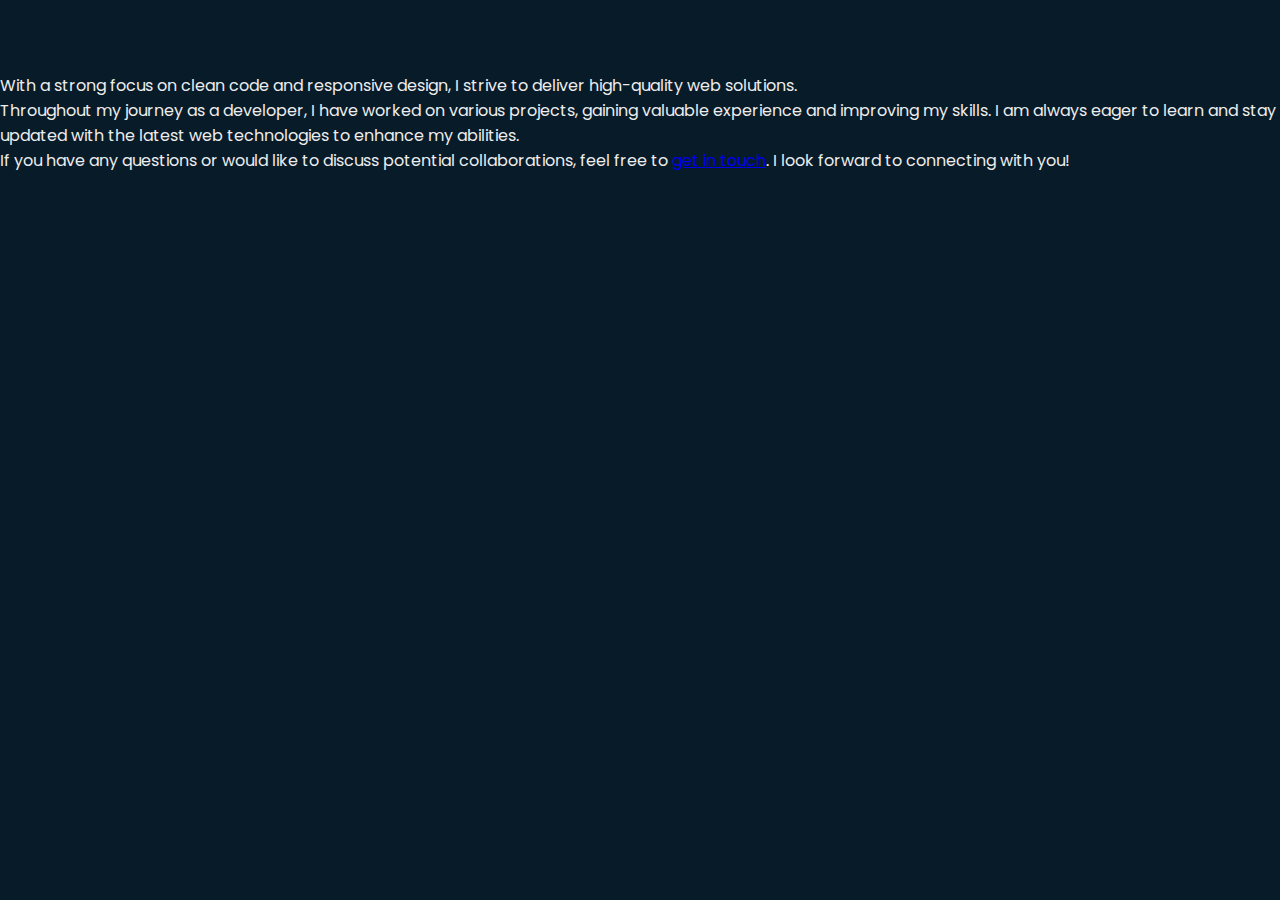
==== about.html @ f493a516 "Add about section" ====
<!DOCTYPE html>
<html lang="en">
<head>
	<meta charset="UTF-8">
	<meta name="viewport" content="width=device-width, initial-scale=1.0">
	<meta name="description" content="Hi, I'am Aryan, a Full Stack Developer">
	<meta name="keywords" content="full stack developer, frontend developer, backend developer, web developer, full stack web developer">
	<meta name="author" content="Aryan Ahmed">
	<title>Aryan Ahmed | About</title>
	<link rel="stylesheet" href="styles.css">
	<link rel="stylesheet" href="https://unpkg.com/boxicons@2.1.4/css/boxicons.min.css">
</head>
<body>
	<header class="header">
		<a href="./index.html" class="logo">Aryan.</a>
		<nav class="navbar">
			<a href="./index.html">Home</a>
			<a href="./about.html" class="active">About</a>
			<a href="./services.html" class="hidden">Services</a>
			<a href="./portfolio.html" class="hidden">Portfolio</a>
			<a href="./contact.html" class="hidden">Contact</a>
		</nav>
	</header>
	<section class="about">
        <div class="about-content">
            <h1>About Me</h1>
            <p>I am Aryan Ahmed, a passionate frontend developer with expertise in HTML, CSS, and JavaScript. I enjoy creating visually appealing and user-friendly websites. With a strong focus on clean code and responsive design, I strive to deliver high-quality web solutions.</p>
            <p>Throughout my journey as a developer, I have worked on various projects, gaining valuable experience and improving my skills. I am always eager to learn and stay updated with the latest web technologies to enhance my abilities.</p>
            <p>If you have any questions or would like to discuss potential collaborations, feel free to <a href="./contact.html">get in touch</a>. I look forward to connecting with you!</p>
        </div>
    </section>
</body>
</html>
---- styles.css ----
@import url('https://fonts.googleapis.com/css2?family=Poppins:wght@300;400;500;600;700;800;900;900&display=swap');

/* Reset Default Settings */

* {
	margin: 0;
	padding: 0;
	box-sizing: border-box;
	font-family: 'Poppins', sans-serif;
}

/* Body */

body {
	background: #081b29;
	color: #ededed;
}

/* Header */

.header {
	position: fixed;
	top: 0;
	left: 0;
	width: 100%;
	padding: 20px 5%; /* Modified padding for smaller screens */
	background: rgba(8, 27, 41, 0.9);
	display: flex;
	justify-content: space-between;
	align-items: center;
	z-index: 100;
}

.logo {
	font-size: 25px;
	color: #ededed;
	text-decoration: none;
	font-weight: 600;
	position: relative;
}

.navbar a {
	font-size: 18px;
	color: #ededed;
	text-decoration: none;
	font-weight: 500;
	margin-left: 20px; /* Modified margin for smaller screens */
	transition: 0.3s;
}

.navbar a:hover,
.navbar .active {
	color: #00abf0;
}

/* Temporary hidden links */
.hidden {
	display: none;
}

/* Home Section */

.home {
	min-height: 100vh; /* Modified height to accommodate smaller screens */
	display: flex;
	align-items: center;
	padding: 0 5%; /* Modified padding for smaller screens */
}

.home-content {
	max-width: 600px;
}

.home-content h1 {
	font-size: 40px; /* Modified font size for smaller screens */
	font-weight: 700;
	line-height: 1.2;
	position: relative;
}

.home-content h3 {
	font-size: 24px; /* Modified font size for smaller screens */
	font-weight: 700px;
	color: #00abf0;
	position: relative;
}

.home-content p {
	font-size: 16px;
	margin: 20px 0 30px; /* Modified margin for smaller screens */
	position: relative;
}

.home-content .btn-box {
	width: 300px; /* Modified width for smaller screens */
	height: 40px; /* Modified height for smaller screens */
	display: flex;
	justify-content: space-between;
	position: relative;
}

.btn-box a {
	position: relative;
	display: inline-flex;
	justify-content: center;
	align-items: center;
	width: 120px; /* Modified width for smaller screens */
	height: 100%;
	background: #00abf0;
	border: 2px solid #00abf0;
	border-radius: 10px;
	font-size: 16px; /* Modified font size for smaller screens */
	color: #081b29;
	text-decoration: none;
	font-weight: 600;
	letter-spacing: 1px;
	z-index: 1;
	overflow: hidden;
	transition: 0.5s;
}

.btn-box a:hover {
	color: #00abf0;
}

.btn-box a:nth-child(2) {
	background: transparent;
	color: #00abf0;
}

.btn-box a:nth-child(2):hover {
	color: #081b29;
}

.btn-box a::before {
	content: '';
	position: absolute;
	top: 0;
	left: 0;
	width: 0;
	height: 100%;
	background: #081b29;
	z-index: -1;
	transition: 0.5s;
}

.btn-box a:hover::before {
	width: 100%;
}

.btn-box a:nth-child(2)::before {
	background: #00abf0;
}

.home-sci {
	position: absolute;
	bottom: 30px; /* Modified bottom position for smaller screens */
	width: 160px; /* Modified width for smaller screens */
	display: flex;
	justify-content: space-between;
}

.home-sci a {
	position: relative;
	display: inline-flex;
	justify-content: center;
	align-items: center;
	width: 30px; /* Modified width for smaller screens */
	height: 30px; /* Modified height for smaller screens */
	background: transparent;
	border: 2px solid #00abf0;
	border-radius: 50%;
	font-size: 18px; /* Modified font size for smaller screens */
	color: #00abf0;
	text-decoration: none;
	z-index: 1;
	overflow: hidden;
}

.home-sci a:hover {
	color: #081b29;
}

.home-sci a::before {
	content: '';
	position: absolute;
	top: 0;
	left: 0;
	width: 0;
	height: 100%;
	background: #00abf0;
	z-index: -1;
	transition: 0.3s;
}

.home-sci a:hover::before {
	width: 100%;
}

/* Transitions and Animations */

.logo::before,
.navbar::before {
	content: '';
	position: absolute;
	background: #081b29;
	top: 0;
	right: 0;
	width: 100%;
	height: 100%;
	animation: showRight 1s ease 0.4s forwards;
}

.home-content h1::before {
	content: '';
	position: absolute;
	background: #081b29;
	top: 0;
	right: 0;
	width: 100%;
	height: 100%;
	animation: showRight 1s ease 1s forwards;
}

.home-content h3::before {
	content: '';
	position: absolute;
	background: #081b29;
	top: 0;
	right: 0;
	width: 100%;
	height: 100%;
	animation: showRight 1s ease 1.3s forwards;

}

.home-content p::before {
	content: '';
	position: absolute;
	background: #081b29;
	top: 0;
	right: 0;
	width: 100%;
	height: 100%;
	animation: showRight 1s ease 1.6s forwards;
}

.home-content .btn-box::before {
	content: '';
	position: absolute;
	background: #081b29;
	top: 0;
	right: 0;
	width: 100%;
	height: 100%;
	animation: showRight 1s ease 1.9s forwards;
	z-index: 2;
}

.home-sci::before {
	content: '';
	position: absolute;
	background: #081b29;
	top: 0;
	right: 0;
	width: 100%;
	height: 100%;
	animation: showRight 1s ease 2.2s forwards;
	z-index: 2;
}

/* Keyframes */

@keyframes showRight {
	100% {
		width: 0;
	}
}

/* Media Queries */

@media only screen and (max-width: 768px) {
	.header {
		padding: 20px 3%;
	}

	.navbar a {
		margin-left: 15px;
	}

	.home {
		padding: 0 3%;
	}

	.home-content h1 {
		font-size: 32px;
	}

	.home-content h3 {
		font-size: 20px;
	}

	.home-content p {
		margin-bottom: 20px;
	}

	.home-content .btn-box {
		width: 250px;
		height: 35px;
	}

	.btn-box a {
		width: 100px;
		font-size: 14px;
	}

	.home-sci {
		bottom: 20px;
		width: 120px;
	}

	.home-sci a {
		width: 25px;
		height: 25px;
		font-size: 16px;
		border: 1px solid #00abf0;
	}
}

@media only screen and (max-width: 480px) {
	.header {
		padding: 15px 3%;
	}

	.navbar a {
		margin-left: 10px;
	}

	.home {
		padding: 0 3%;
	}

	.home-content h1 {
		font-size: 28px;
	}

	.home-content h3 {
		font-size: 18px;
	}

	.home-content p {
		margin-bottom: 15px;
	}

	.home-content .btn-box {
		width: 200px;
		height: 30px;
	}

	.btn-box a {
		width: 90px;
		font-size: 12px;
	}

	.home-sci {
		bottom: 15px;
		width: 100px;
	}

	.home-sci a {
		width: 20px;
		height: 20px;
		font-size: 14px;
		border: 1px solid #00abf0;
	}
}
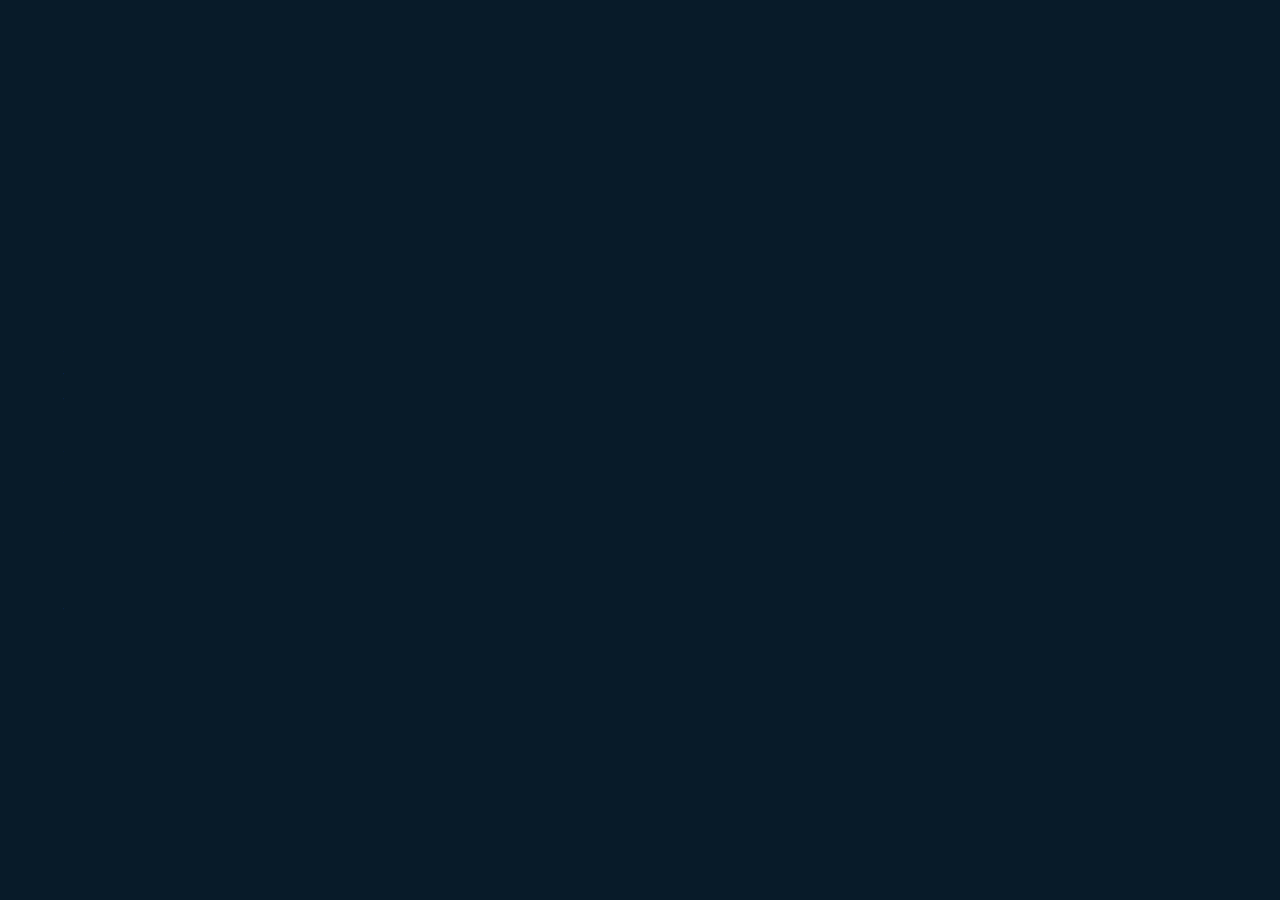
==== commit 598e62cc: "Fix navbar link" ====
--- a/about.html
+++ b/about.html
@@ -15,8 +15,8 @@
 		<a href="./index.html" class="logo">Aryan.</a>
 		<nav class="navbar">
 			<a href="./index.html">Home</a>
-			<a href="./about.html" class="active">About</a>
-			<a href="./services.html" class="hidden">Services</a>
+			<a href="#" class="active">About</a>
+			<a href="./services.html">Services</a>
 			<a href="./portfolio.html" class="hidden">Portfolio</a>
 			<a href="./contact.html" class="hidden">Contact</a>
 		</nav>
--- a/styles.css
+++ b/styles.css
@@ -58,37 +58,72 @@
 	display: none;
 }
 
-/* Home Section */
-
-.home {
+/* Sections */
+
+.home,
+.about,
+.services {
 	min-height: 100vh; /* Modified height to accommodate smaller screens */
 	display: flex;
 	align-items: center;
 	padding: 0 5%; /* Modified padding for smaller screens */
 }
 
-.home-content {
+.services {
+	justify-content: center;
+	text-align: center;
+}
+
+.home-content,
+.about-content,
+.services-content {
 	max-width: 600px;
 }
 
-.home-content h1 {
+.services-content {
+	margin-top: 55px;
+}
+
+.home-content h1,
+.about-content h1,
+.services-content h1 {
 	font-size: 40px; /* Modified font size for smaller screens */
 	font-weight: 700;
 	line-height: 1.2;
 	position: relative;
 }
 
-.home-content h3 {
+.home-content h3,
+.services .services-content .service-card h3 {
 	font-size: 24px; /* Modified font size for smaller screens */
 	font-weight: 700px;
 	color: #00abf0;
 	position: relative;
 }
 
-.home-content p {
+.service-card h3 {
+	margin-top: 20px;
+}
+
+.home-content p,
+.about-content p,
+.services .services-content .service-card p{
 	font-size: 16px;
 	margin: 20px 0 30px; /* Modified margin for smaller screens */
 	position: relative;
+}
+
+.service-card {
+	text-align: center;
+}
+
+.about-content p a {
+	color: #00abf0;
+	text-decoration: none;
+}
+
+.about-content p a:hover {
+	text-decoration: underline;
 }
 
 .home-content .btn-box {
@@ -165,8 +200,8 @@
 	display: inline-flex;
 	justify-content: center;
 	align-items: center;
-	width: 30px; /* Modified width for smaller screens */
-	height: 30px; /* Modified height for smaller screens */
+	width: 40px;
+	height: 40px; 
 	background: transparent;
 	border: 2px solid #00abf0;
 	border-radius: 50%;
@@ -211,7 +246,9 @@
 	animation: showRight 1s ease 0.4s forwards;
 }
 
-.home-content h1::before {
+.home-content h1::before,
+.about-content h1::before,
+.services-content h1::before {
 	content: '';
 	position: absolute;
 	background: #081b29;
@@ -222,7 +259,8 @@
 	animation: showRight 1s ease 1s forwards;
 }
 
-.home-content h3::before {
+.home-content h3::before,
+.service-card h3::before {
 	content: '';
 	position: absolute;
 	background: #081b29;
@@ -234,7 +272,9 @@
 
 }
 
-.home-content p::before {
+.home-content p::before,
+.about-content p::before,
+.service-card p::before {
 	content: '';
 	position: absolute;
 	background: #081b29;
@@ -288,19 +328,26 @@
 		margin-left: 15px;
 	}
 
-	.home {
+	.home,
+	.about,
+	.services {
 		padding: 0 3%;
 	}
 
-	.home-content h1 {
+	.home-content h1,
+	.about-content h1,
+	.services-content h1 {
 		font-size: 32px;
 	}
 
-	.home-content h3 {
+	.home-content h3,
+	.service-card h3 {
 		font-size: 20px;
 	}
 
-	.home-content p {
+	.home-content p,
+	.about-content p,
+	.service-card p {
 		margin-bottom: 20px;
 	}
 
@@ -336,19 +383,26 @@
 		margin-left: 10px;
 	}
 
-	.home {
+	.home,
+	.about,
+	.services {
 		padding: 0 3%;
 	}
 
-	.home-content h1 {
+	.home-content h1,
+	.about-content h1,
+	.services-content h1 {
 		font-size: 28px;
 	}
 
-	.home-content h3 {
+	.home-content h3,
+	.service-card h3 {
 		font-size: 18px;
 	}
 
-	.home-content p {
+	.home-content p,
+	.about-content p,
+	.service-card p {
 		margin-bottom: 15px;
 	}
 
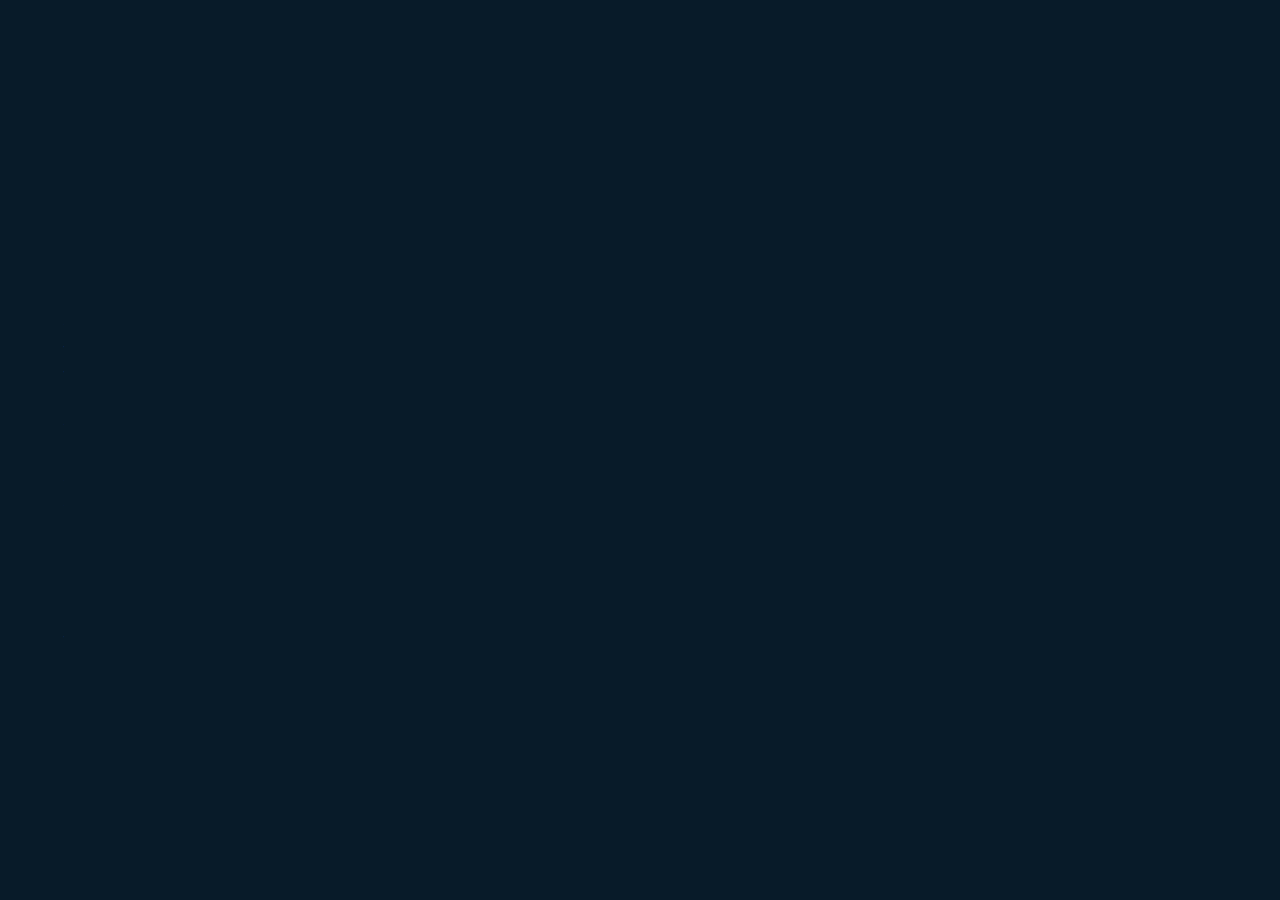
==== commit f50b3787: "Modify p tag" ====
--- a/about.html
+++ b/about.html
@@ -25,7 +25,8 @@
         <div class="about-content">
             <h1>About Me</h1>
             <p>I am Aryan Ahmed, a passionate frontend developer with expertise in HTML, CSS, and JavaScript. I enjoy creating visually appealing and user-friendly websites. With a strong focus on clean code and responsive design, I strive to deliver high-quality web solutions.</p>
-            <p>Throughout my journey as a developer, I have worked on various projects, gaining valuable experience and improving my skills. I am always eager to learn and stay updated with the latest web technologies to enhance my abilities.</p>
+            <p>Throughout my journey as a developer, I have worked on various personal projects, gaining valuable experience and improving my skills. I am always eager to learn and stay updated with the latest web technologies to enhance my abilities.</p>
+            <p>I am currently learning full stack development.</p>
             <p>If you have any questions or would like to discuss potential collaborations, feel free to <a href="./contact.html">get in touch</a>. I look forward to connecting with you!</p>
         </div>
     </section>
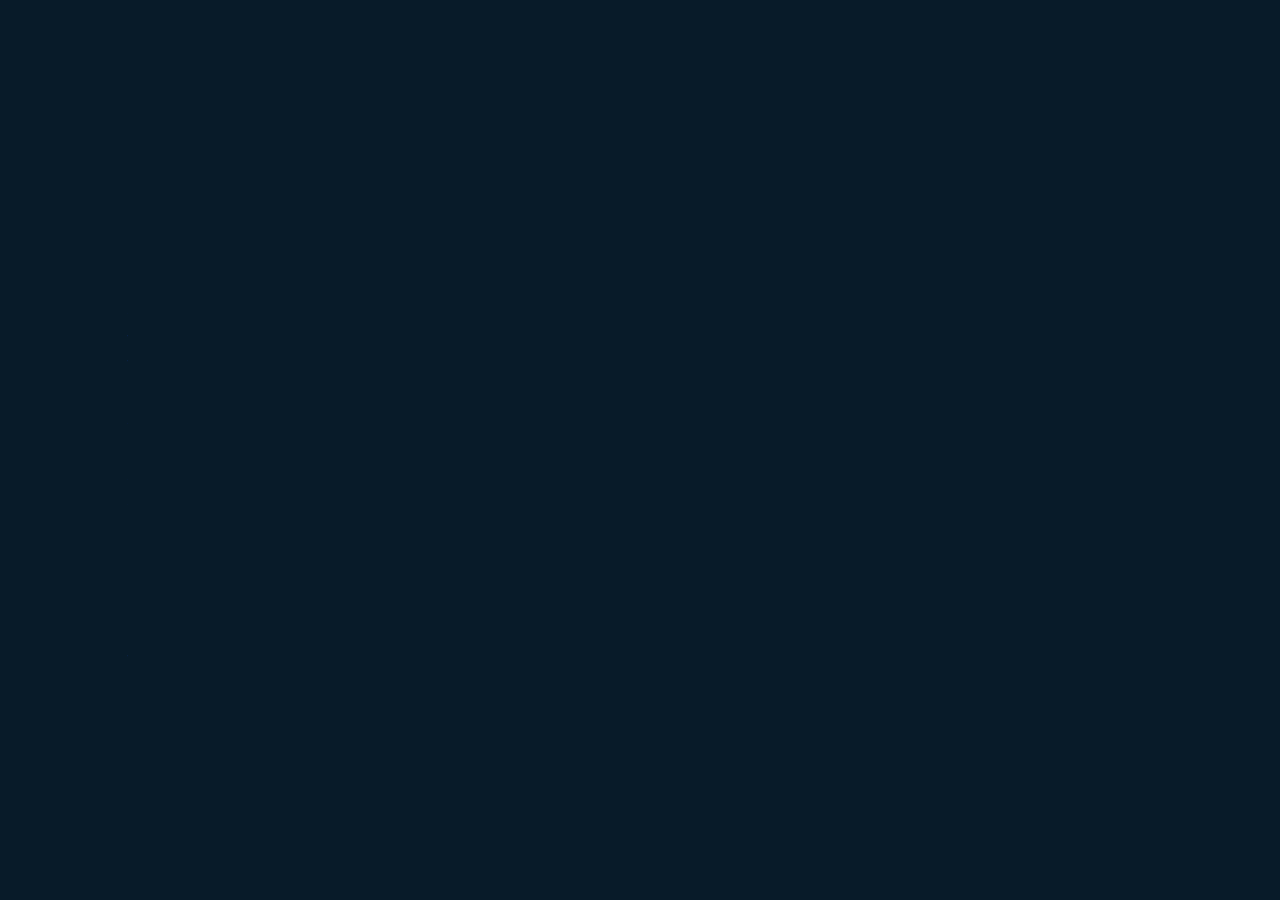
==== commit 702a4e35: "Modify p tag" ====
--- a/about.html
+++ b/about.html
@@ -26,7 +26,7 @@
             <h1>About Me</h1>
             <p>I am Aryan Ahmed, a passionate frontend developer with expertise in HTML, CSS, and JavaScript. I enjoy creating visually appealing and user-friendly websites. With a strong focus on clean code and responsive design, I strive to deliver high-quality web solutions.</p>
             <p>Throughout my journey as a developer, I have worked on various personal projects, gaining valuable experience and improving my skills. I am always eager to learn and stay updated with the latest web technologies to enhance my abilities.</p>
-            <p>I am currently learning full stack development.</p>
+            <p>I am currently learning backend development.</p>
             <p>If you have any questions or would like to discuss potential collaborations, feel free to <a href="./contact.html">get in touch</a>. I look forward to connecting with you!</p>
         </div>
     </section>
--- a/styles.css
+++ b/styles.css
@@ -66,7 +66,7 @@
 	min-height: 100vh; /* Modified height to accommodate smaller screens */
 	display: flex;
 	align-items: center;
-	padding: 0 5%; /* Modified padding for smaller screens */
+	padding: 0 10%; 
 }
 
 .services {
@@ -87,18 +87,18 @@
 .home-content h1,
 .about-content h1,
 .services-content h1 {
-	font-size: 40px; /* Modified font size for smaller screens */
-	font-weight: 700;
-	line-height: 1.2;
-	position: relative;
+	font-size: 56px;
+    font-weight: 700;
+    line-height: 1.2;
+    position: relative;
 }
 
 .home-content h3,
 .services .services-content .service-card h3 {
-	font-size: 24px; /* Modified font size for smaller screens */
-	font-weight: 700px;
-	color: #00abf0;
-	position: relative;
+	font-size: 32px;
+    font-weight: 700;
+    color: #00abf0;
+    position: relative;
 }
 
 .service-card h3 {
@@ -109,8 +109,8 @@
 .about-content p,
 .services .services-content .service-card p{
 	font-size: 16px;
-	margin: 20px 0 30px; /* Modified margin for smaller screens */
-	position: relative;
+    margin: 20px 0 40px;
+    position: relative;
 }
 
 .service-card {
@@ -127,111 +127,112 @@
 }
 
 .home-content .btn-box {
-	width: 300px; /* Modified width for smaller screens */
-	height: 40px; /* Modified height for smaller screens */
-	display: flex;
-	justify-content: space-between;
-	position: relative;
-}
+    width: 345px;
+    height: 50px;
+    display: flex;
+    justify-content: space-between;
+    position: relative;
+}
+
 
 .btn-box a {
-	position: relative;
-	display: inline-flex;
-	justify-content: center;
-	align-items: center;
-	width: 120px; /* Modified width for smaller screens */
-	height: 100%;
-	background: #00abf0;
-	border: 2px solid #00abf0;
-	border-radius: 10px;
-	font-size: 16px; /* Modified font size for smaller screens */
-	color: #081b29;
-	text-decoration: none;
-	font-weight: 600;
-	letter-spacing: 1px;
-	z-index: 1;
-	overflow: hidden;
-	transition: 0.5s;
+    position: relative;
+    display: inline-flex;
+    justify-content: center;
+    align-items: center;
+    width: 150px;
+    height: 100%;
+    background: #00abf0;
+    border: 2px solid #00abf0;
+    border-radius: 8px;
+    font-size: 19px;
+    color: #081b29;
+    text-decoration: none;
+    font-weight: 600;
+    letter-spacing: 1px;
+    z-index: 1;
+    overflow: hidden;
+    transition: 0.5s;
 }
 
 .btn-box a:hover {
-	color: #00abf0;
+    color: #00abf0;
 }
 
 .btn-box a:nth-child(2) {
-	background: transparent;
-	color: #00abf0;
+    background: transparent;
+    color: #00abf0;
 }
 
 .btn-box a:nth-child(2):hover {
-	color: #081b29;
+    color: #081b29;
+}
+
+.btn-box a:nth-child(2)::before{
+    background: #00abf0;
 }
 
 .btn-box a::before {
-	content: '';
-	position: absolute;
-	top: 0;
-	left: 0;
-	width: 0;
-	height: 100%;
-	background: #081b29;
-	z-index: -1;
-	transition: 0.5s;
+    content: '';
+    position: absolute;
+    top: 0;
+    left: 0;
+    width: 0;
+    height: 100%;
+    background: #081b29;
+    z-index: -1;
+    transition: 0.5s;
 }
 
 .btn-box a:hover::before {
-	width: 100%;
-}
-
-.btn-box a:nth-child(2)::before {
-	background: #00abf0;
+    width: 100%;
 }
 
 .home-sci {
-	position: absolute;
-	bottom: 30px; /* Modified bottom position for smaller screens */
-	width: 160px; /* Modified width for smaller screens */
-	display: flex;
-	justify-content: space-between;
+    position: absolute;
+    bottom: 40px;
+    width: 200px;
+    display: flex;
+    justify-content: space-between;
 }
 
 .home-sci a {
-	position: relative;
-	display: inline-flex;
-	justify-content: center;
-	align-items: center;
-	width: 40px;
-	height: 40px; 
-	background: transparent;
-	border: 2px solid #00abf0;
-	border-radius: 50%;
-	font-size: 18px; /* Modified font size for smaller screens */
-	color: #00abf0;
-	text-decoration: none;
-	z-index: 1;
-	overflow: hidden;
+    position: relative;
+    display: inline-flex;
+    justify-content: center;
+    align-items: center;
+    width: 40px;
+    height: 40px;
+    background: transparent;
+    border: 2px solid #00abf0;
+    border-radius: 50%;
+    font-size: 20px;
+    color: #00abf0;
+    text-decoration: none;
+    z-index: 1;
+    overflow: hidden;
+    transition: 0.5s;
 }
 
 .home-sci a:hover {
-	color: #081b29;
+    color: #081b29;
 }
 
 .home-sci a::before {
-	content: '';
-	position: absolute;
-	top: 0;
-	left: 0;
-	width: 0;
-	height: 100%;
-	background: #00abf0;
-	z-index: -1;
-	transition: 0.3s;
+    content: "";
+    position: absolute;
+    top: 0;
+    left: 0;
+    width: 0;
+    height: 100%;
+    background: #00abf0;
+    z-index: -1;
+    transition: 0.3s;
 }
 
 .home-sci a:hover::before {
-	width: 100%;
-}
-
+    width: 100%;
+}
 /* Transitions and Animations */
 
 .logo::before,
